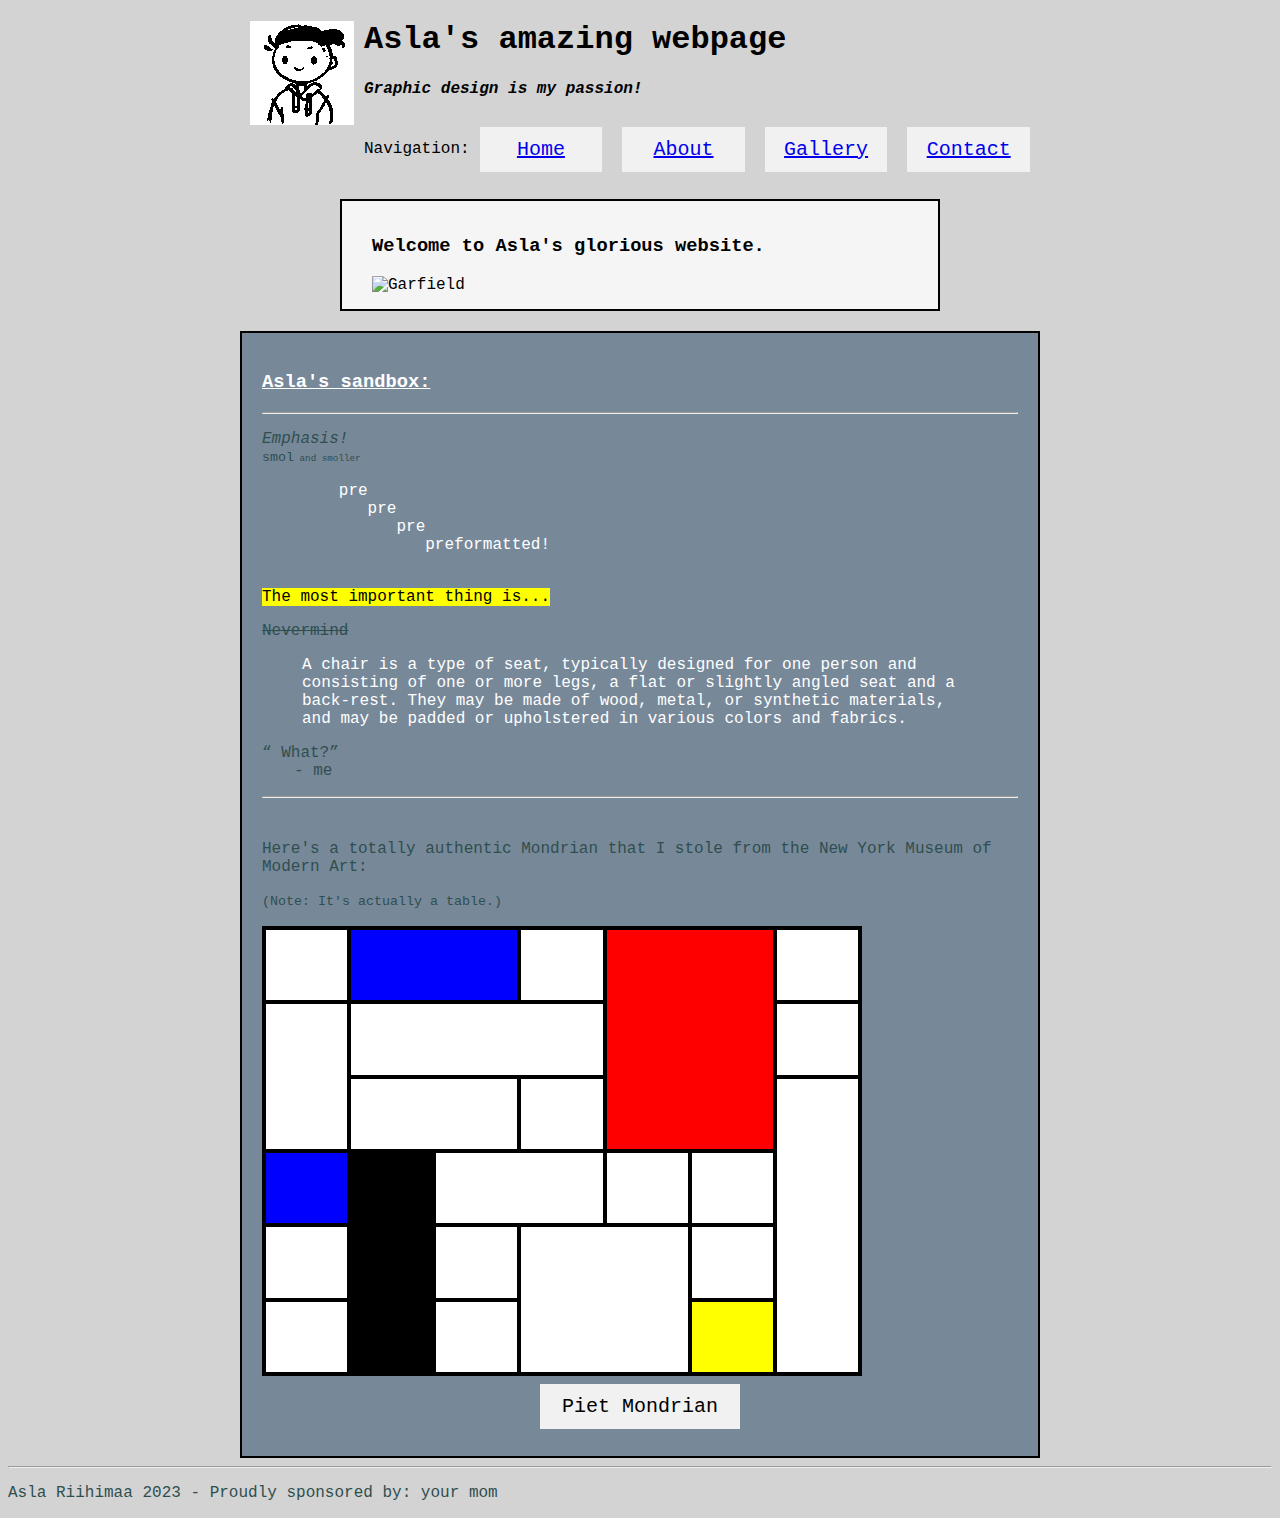
==== index.html @ d631afae "Add files via upload" ====
<!DOCTYPE html>
<html>

<head>
    <title>ASLAN SAITTI</title>
    <link rel="stylesheet" href="aslansaitti.css">
    <link rel="icon" type="image/x-icon" href="icon2.PNG">
    <style>

    </style>
</head>

<body>
    <div style="margin:auto; max-width: 800px;">
        <img src="icon2.PNG" alt="the face of god" style="float:left; margin-left: 10px; margin-right: 10px;">
        <h1>Asla's amazing webpage</h1>
        <h4> <i> Graphic design is my passion! </i></h4>

        <!-- Navigation Bar -->
        <div class="menu-container">
            Navigation:
            <div> <a href="index.html">Home</a></div>
            <div><a href="about.html">About</a></div>
            <div><a href="gallery.html">Gallery</a></div>
            <div><a href="contact.html">Contact</a></div>
        </div>

   
    <div class="garfield"
        style="margin:auto; max-width: 600px; background-color: whitesmoke; border: solid, 2px, black; margin-top: 20px; margin-bottom: 20px; padding-left: 30px; padding-right: 30px; padding-top: 15px; padding-bottom: 15px;">
        <h3> Welcome to Asla's glorious website. </h3>
        <img src="https://media1.giphy.com/media/Cnd2PddhqYBcA/200w.gif?cid=6c09b952i53az25mdsj55lleiyi72glilji038ahdi1x1yhu&ep=v1_gifs_search&rid=200w.gif&ct=g"
            alt="Garfield">
        <br>



    </div>


    <div class="sandBox">
        <h3>
            <u>Asla's sandbox:</u>
        </h3>

        <hr>
        <p>
            <em> Emphasis!</em>
            <br>
            <small>smol<small><small> and smoller</small></small></small>
        <pre>
        pre 
           pre
              pre 
                 preformatted!
      </pre>
        <mark> The most important thing is... </mark> <br>
        <p><del> Nevermind</del></p>


        <blockquote cite="https://en.wikipedia.org/wiki/Chair"> A chair is a type of seat, typically designed for one
            person
            and consisting of one or more legs, a flat or slightly angled seat and a back-rest. They may be made of
            wood,
            metal, or synthetic materials, and may be padded or upholstered in various colors and fabrics.</blockquote>


        <p><q> What?</q> <br>
            &emsp;&emsp;- me
            <br>
            <hr>
            <br>

        <!--  <table class="white">
            <tr>
                <th>Aaaa</th>
                <th>Bbbb</th>
                <th>Cccc</th>
            </tr>
            <tr>
                <td>1</td>
                <td>2</td>
                <td>3</td>
            </tr>

        </table> -->

        <p> Here's a totally authentic Mondrian that I stole from the New York Museum of Modern Art: </p>
        <p><small> (Note: It's actually a table.)</small></p>
        <table class="mondrian" style="border: 4px solid black;border-collapse: collapse;">
            <tr style="border: 4px solid black;border-collapse: collapse;">
                <th style="border: 4px solid black;border-collapse: collapse;"></th>
                <th colspan="2" style="background-color: blue; border: 4px solid black;border-collapse: collapse;"></th>
                <th style="border: 4px solid black;border-collapse: collapse;"></th>
                <th colspan="2" rowspan="3" style="background-color: red; border: 4px solid black;border-collapse: collapse;"></th>

            </tr>
            <tr style="border: 4px solid black;border-collapse: collapse;">
                <td rowspan="2" style="border: 4px solid black;border-collapse: collapse;"></td>
                <td colspan="3" style="border: 4px solid black;border-collapse: collapse;"></td>
               
                
                

            </tr>
            <tr>
                
                <td colspan="2" style="border: 4px solid black;border-collapse: collapse;"></td>
               
                <td style="border: 4px solid black;border-collapse: collapse;"></td>
                <td rowspan="4" style="border: 4px solid black;border-collapse: collapse;"></td>
            </tr>
            <tr style="border: 4px solid black;border-collapse: collapse;">
                <td style="background-color:blue; border: 4px solid black;border-collapse: collapse;"></td>
                <td rowspan="3" style="background-color: black; border: 4px solid black;border-collapse: collapse;"></td>
                <td colspan="2" style="border: 4px solid black;border-collapse: collapse;"></td>
                <td style="border: 4px solid black;border-collapse: collapse;"></td>
                <td style="border: 4px solid black;border-collapse: collapse;"></td>
            </tr>
            <tr>
                <td style="border: 4px solid black;border-collapse: collapse;"></td>
                <td style="border: 4px solid black;border-collapse: collapse;"></td>
                <td rowspan="2" colspan="2" style="border: 4px solid black;border-collapse: collapse;"></td>
                <td style="border: 4px solid black;border-collapse: collapse;"></td>
            </tr>
            <tr>
                
                <td colspan="3"></td>
                    <td style="background-color:yellow; border: 4px solid black;border-collapse: collapse;"></td>
            </tr>
        </table>
        <div class="menu-container" style="color: black;">
            <div>Piet Mondrian</div>
        </div>
    </div></div>

    <hr>

</body>
<footer>
    <p> Asla Riihimaa 2023 - Proudly sponsored by: your mom </p>

</footer>

</html>

</html>
---- aslansaitti.css ----
body {
    background-color: lightgray;
}

* {
    box-sizing: border-box;
    font-family: "Lucida Console", "Courier New", monospace;
}

h1 {
    color: black;
}

p {
    color: darkslategray;
}

table,
th,
td {
    border: 2px solid;
}

.garfield>div{

    margin: auto;
    max-width: 600px;
    background-color: whitesmoke;
    border: solid, 2px, black;
    margin-top: 20px;
    margin-bottom: 20px;
    padding-left: 30px;
    padding-right: 30px;
    padding-top: 15px;
    padding-bottom: 15px;
}

.sandBox {
    background-color: lightslategray;
    color: white;
    border: 2px solid black;
    padding: 20px;
    max-width: 800px;
    margin: auto;
}

/*.white {
    color: black;
    background-color: white;
    border: 4px solid black;
    border-collapse: collapse;
}*/


.mondrian {
    background-color: white;
    border: 4px solid black;
    border-collapse: collapse;
    width: 600px;
    height: 450px;

}

.menu-container>div {
    background-color: #f1f1f1;
    width: 200px;
    /*also restricted by container*/
    line-height: 45px;
    /* white box height*/

    margin: 10px;
    text-align: center;
    flex-wrap: nowrap;

    font-size: 20px;
}

.menu-container {
    /*background-color: rgb(84, 76, 195);*/
    padding-top: 30px;
    padding-bottom: 30px;

    display: flex;
    flex-direction: row;
    flex-wrap: nowrap;
    height: 45px;

    justify-content: center;
    /* horizontal center. aligns items at the center of container. also flex-start,flex-end,space-around,space between*/
    align-items: center;
    /*vertical center. also flex-end/start, stretch (default), baseline(of text)*/
    align-content: stretch;
    /* or space-around, stretch, center, flex-start, flex-end*/

}



.gallery-container {
    background-color: rgb(50, 49, 49);
    margin: auto;
    max-width: 1000px;
}

.row {
    display: flex;
    /*flex-direction: row;*/
    flex-wrap: nowrap;
    padding: 5%;

}

.column {
    flex-direction: column;

    max-width: 33%;
    flex: 33%;
    padding: 5px;
    /* horizontal spacing of columns*/
    margin: 12px;
}

@media (max-width: 900px) {
    .column {
        flex: 100%;
        max-width: 100%;
    }

    .row {

        flex-direction: row;
        flex-wrap: wrap;

    }
}


.column img {
    max-width: 100%;
    margin-bottom: 5px;

}

.imageBox {
    transition: 500ms ease-in-out 70ms;

    align-items: center;
    justify-content: center;

    background-color: #d6d6d6;

    margin-top: 20px;
    margin-bottom: 20px;
    text-align: center;
    padding-bottom: 2px;
    /*align-content: center;/*??*/
}

.imageBox:hover {
    margin: auto;
    transform: scale(1.3);

}
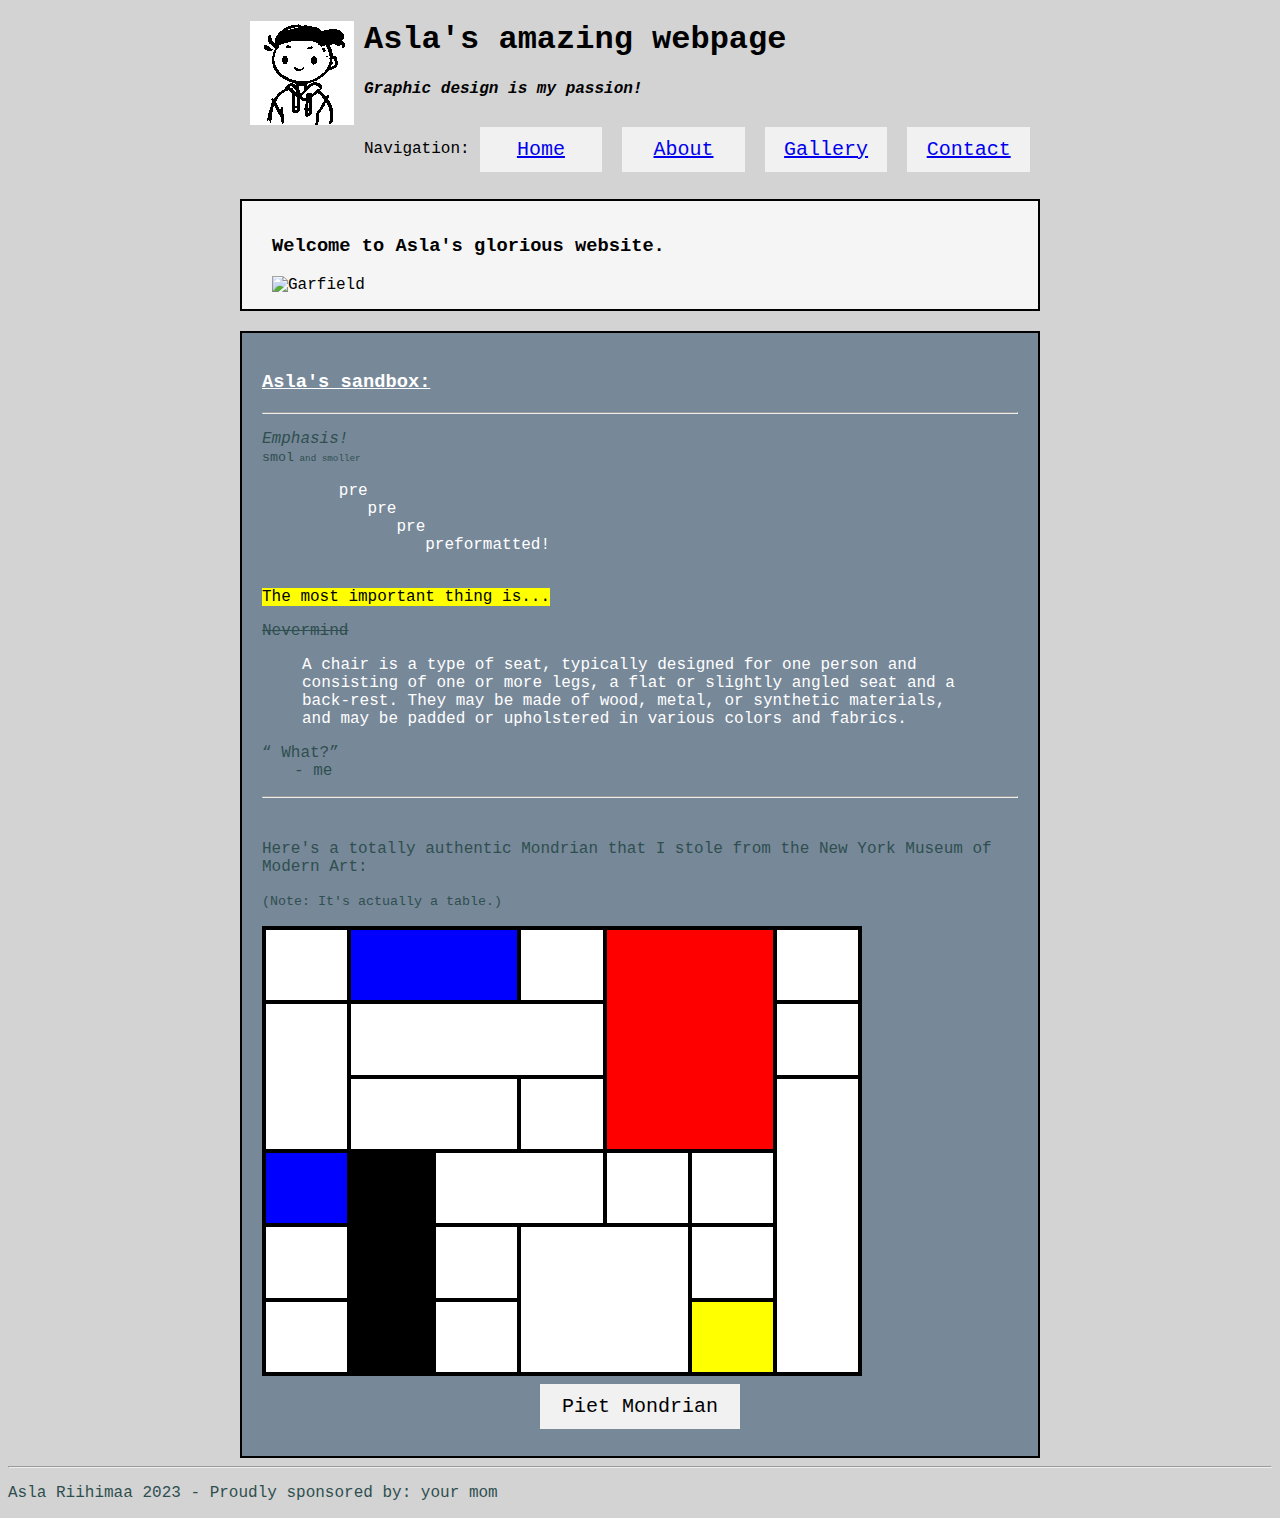
==== commit 28e47cb1: "Add files via upload" ====
--- a/index.html
+++ b/index.html
@@ -1,4 +1,3 @@
-
 <!DOCTYPE html>
 <html>
 
@@ -6,73 +5,83 @@
     <title>ASLAN SAITTI</title>
     <link rel="stylesheet" href="aslansaitti.css">
     <link rel="icon" type="image/x-icon" href="icon2.PNG">
+    <meta name="viewport" content="width=device-width, initial-scale=1.0">
+    <meta charset="utf-8">
     <style>
 
     </style>
 </head>
 
 <body>
-    <div style="margin:auto; max-width: 800px;">
-        <img src="icon2.PNG" alt="the face of god" style="float:left; margin-left: 10px; margin-right: 10px;">
-        <h1>Asla's amazing webpage</h1>
-        <h4> <i> Graphic design is my passion! </i></h4>
 
-        <!-- Navigation Bar -->
-        <div class="menu-container">
-            Navigation:
-            <div> <a href="index.html">Home</a></div>
-            <div><a href="about.html">About</a></div>
-            <div><a href="gallery.html">Gallery</a></div>
-            <div><a href="contact.html">Contact</a></div>
-        </div>
+    <header>
+        <div class="centered">
+            <img src="icon2.PNG" alt="the face of god" style="float:left; margin-left: 10px; margin-right: 10px;">
+            <h1>Asla's amazing webpage</h1>
+            <h4> <i> Graphic design is my passion! </i></h4>
 
-   
-    <div class="garfield"
-        style="margin:auto; max-width: 600px; background-color: whitesmoke; border: solid, 2px, black; margin-top: 20px; margin-bottom: 20px; padding-left: 30px; padding-right: 30px; padding-top: 15px; padding-bottom: 15px;">
-        <h3> Welcome to Asla's glorious website. </h3>
-        <img src="https://media1.giphy.com/media/Cnd2PddhqYBcA/200w.gif?cid=6c09b952i53az25mdsj55lleiyi72glilji038ahdi1x1yhu&ep=v1_gifs_search&rid=200w.gif&ct=g"
-            alt="Garfield">
-        <br>
+            <!-- Navigation Bar -->
+            <nav>
+                <div class="menu-container">
+                    Navigation:
+                    <div> <a href="index.html">Home</a></div>
+                    <div><a href="about.html">About</a></div>
+                    <div><a href="gallery.html">Gallery</a></div>
+                    <div><a href="contact.html">Contact</a></div>
+                </div>
+            </nav>
+    </header>
+
+    <section>
+        <div class="centered">
 
 
-
-    </div>
+            <div class="garfield">
+                <h3> Welcome to Asla's glorious website. </h3>
+                <img src="https://media1.giphy.com/media/Cnd2PddhqYBcA/200w.gif?cid=6c09b952i53az25mdsj55lleiyi72glilji038ahdi1x1yhu&ep=v1_gifs_search&rid=200w.gif&ct=g"
+                    alt="Garfield">
+                <br>
+            </div>
 
 
-    <div class="sandBox">
-        <h3>
-            <u>Asla's sandbox:</u>
-        </h3>
+            <div class="sandBox">
+                <h3>
+                    <u>Asla's sandbox:</u>
+                </h3>
 
-        <hr>
-        <p>
-            <em> Emphasis!</em>
-            <br>
-            <small>smol<small><small> and smoller</small></small></small>
-        <pre>
+                <hr>
+                <p>
+                    <em> Emphasis!</em>
+                    <br>
+                    <small>smol<small><small> and smoller</small></small></small>
+                <pre>
         pre 
            pre
               pre 
                  preformatted!
       </pre>
-        <mark> The most important thing is... </mark> <br>
-        <p><del> Nevermind</del></p>
+                <mark> The most important thing is... </mark> <br>
+                <p><del> Nevermind</del></p>
 
 
-        <blockquote cite="https://en.wikipedia.org/wiki/Chair"> A chair is a type of seat, typically designed for one
-            person
-            and consisting of one or more legs, a flat or slightly angled seat and a back-rest. They may be made of
-            wood,
-            metal, or synthetic materials, and may be padded or upholstered in various colors and fabrics.</blockquote>
+                <blockquote cite="https://en.wikipedia.org/wiki/Chair"> A chair is a type of seat, typically designed
+                    for
+                    one
+                    person
+                    and consisting of one or more legs, a flat or slightly angled seat and a back-rest. They may be made
+                    of
+                    wood,
+                    metal, or synthetic materials, and may be padded or upholstered in various colors and fabrics.
+                </blockquote>
 
 
-        <p><q> What?</q> <br>
-            &emsp;&emsp;- me
-            <br>
-            <hr>
-            <br>
+                <p><q> What?</q> <br>
+                    &emsp;&emsp;- me
+                    <br>
+                    <hr>
+                    <br>
 
-        <!--  <table class="white">
+                    <!--  <table class="white">
             <tr>
                 <th>Aaaa</th>
                 <th>Bbbb</th>
@@ -86,59 +95,67 @@
 
         </table> -->
 
-        <p> Here's a totally authentic Mondrian that I stole from the New York Museum of Modern Art: </p>
-        <p><small> (Note: It's actually a table.)</small></p>
-        <table class="mondrian" style="border: 4px solid black;border-collapse: collapse;">
-            <tr style="border: 4px solid black;border-collapse: collapse;">
-                <th style="border: 4px solid black;border-collapse: collapse;"></th>
-                <th colspan="2" style="background-color: blue; border: 4px solid black;border-collapse: collapse;"></th>
-                <th style="border: 4px solid black;border-collapse: collapse;"></th>
-                <th colspan="2" rowspan="3" style="background-color: red; border: 4px solid black;border-collapse: collapse;"></th>
+                <p> Here's a totally authentic Mondrian that I stole from the New York Museum of Modern Art: </p>
+                <p><small> (Note: It's actually a table.)</small></p>
+                <table class="mondrian" style="border: 4px solid black;border-collapse: collapse;">
+                    <tr style="border: 4px solid black;border-collapse: collapse;">
+                        <th style="border: 4px solid black;border-collapse: collapse;"></th>
+                        <th colspan="2"
+                            style="background-color: blue; border: 4px solid black;border-collapse: collapse;">
+                        </th>
+                        <th style="border: 4px solid black;border-collapse: collapse;"></th>
+                        <th colspan="2" rowspan="3"
+                            style="background-color: red; border: 4px solid black;border-collapse: collapse;"></th>
 
-            </tr>
-            <tr style="border: 4px solid black;border-collapse: collapse;">
-                <td rowspan="2" style="border: 4px solid black;border-collapse: collapse;"></td>
-                <td colspan="3" style="border: 4px solid black;border-collapse: collapse;"></td>
-               
-                
-                
+                    </tr>
+                    <tr style="border: 4px solid black;border-collapse: collapse;">
+                        <td rowspan="2" style="border: 4px solid black;border-collapse: collapse;"></td>
+                        <td colspan="3" style="border: 4px solid black;border-collapse: collapse;"></td>
 
-            </tr>
-            <tr>
-                
-                <td colspan="2" style="border: 4px solid black;border-collapse: collapse;"></td>
-               
-                <td style="border: 4px solid black;border-collapse: collapse;"></td>
-                <td rowspan="4" style="border: 4px solid black;border-collapse: collapse;"></td>
-            </tr>
-            <tr style="border: 4px solid black;border-collapse: collapse;">
-                <td style="background-color:blue; border: 4px solid black;border-collapse: collapse;"></td>
-                <td rowspan="3" style="background-color: black; border: 4px solid black;border-collapse: collapse;"></td>
-                <td colspan="2" style="border: 4px solid black;border-collapse: collapse;"></td>
-                <td style="border: 4px solid black;border-collapse: collapse;"></td>
-                <td style="border: 4px solid black;border-collapse: collapse;"></td>
-            </tr>
-            <tr>
-                <td style="border: 4px solid black;border-collapse: collapse;"></td>
-                <td style="border: 4px solid black;border-collapse: collapse;"></td>
-                <td rowspan="2" colspan="2" style="border: 4px solid black;border-collapse: collapse;"></td>
-                <td style="border: 4px solid black;border-collapse: collapse;"></td>
-            </tr>
-            <tr>
-                
-                <td colspan="3"></td>
-                    <td style="background-color:yellow; border: 4px solid black;border-collapse: collapse;"></td>
-            </tr>
-        </table>
-        <div class="menu-container" style="color: black;">
-            <div>Piet Mondrian</div>
+
+
+
+                    </tr>
+                    <tr>
+
+                        <td colspan="2" style="border: 4px solid black;border-collapse: collapse;"></td>
+
+                        <td style="border: 4px solid black;border-collapse: collapse;"></td>
+                        <td rowspan="4" style="border: 4px solid black;border-collapse: collapse;"></td>
+                    </tr>
+                    <tr style="border: 4px solid black;border-collapse: collapse;">
+                        <td style="background-color:blue; border: 4px solid black;border-collapse: collapse;"></td>
+                        <td rowspan="3"
+                            style="background-color: black; border: 4px solid black;border-collapse: collapse;">
+                        </td>
+                        <td colspan="2" style="border: 4px solid black;border-collapse: collapse;"></td>
+                        <td style="border: 4px solid black;border-collapse: collapse;"></td>
+                        <td style="border: 4px solid black;border-collapse: collapse;"></td>
+                    </tr>
+                    <tr>
+                        <td style="border: 4px solid black;border-collapse: collapse;"></td>
+                        <td style="border: 4px solid black;border-collapse: collapse;"></td>
+                        <td rowspan="2" colspan="2" style="border: 4px solid black;border-collapse: collapse;"></td>
+                        <td style="border: 4px solid black;border-collapse: collapse;"></td>
+                    </tr>
+                    <tr>
+
+                        <td colspan="3"></td>
+                        <td style="background-color:yellow; border: 4px solid black;border-collapse: collapse;"></td>
+                    </tr>
+                </table>
+                <div class="menu-container" style="color: black;">
+                    <div>Piet Mondrian</div>
+                </div>
+            </div>
         </div>
-    </div></div>
+    </section>
 
-    <hr>
+
 
 </body>
 <footer>
+    <hr>
     <p> Asla Riihimaa 2023 - Proudly sponsored by: your mom </p>
 
 </footer>
--- a/aslansaitti.css
+++ b/aslansaitti.css
@@ -21,7 +21,27 @@
     border: 2px solid;
 }
 
-.garfield>div{
+.centered {
+
+    margin: auto;
+    width: 100%;
+    max-width: 800px;
+}
+
+.garfield {
+    margin: auto;
+    max-width: 800px;
+    background-color: whitesmoke;
+    border: solid, 2px, black;
+    margin-top: 20px;
+    margin-bottom: 20px;
+    padding-left: 30px;
+    padding-right: 30px;
+    padding-top: 15px;
+    padding-bottom: 15px;
+}
+
+.garfield>div {
 
     margin: auto;
     max-width: 600px;
@@ -59,6 +79,17 @@
     width: 600px;
     height: 450px;
 
+
+}
+
+@media (max-width: 900px) {
+
+    .mondrian{
+        width: 400px;
+    height: 300px;
+
+
+    }
 }
 
 .menu-container>div {
@@ -95,6 +126,34 @@
 }
 
 
+.animated{
+
+   max-width: 150px;
+   display: flex;
+   justify-content: center;
+   position: relative;
+   animation-name: example;
+   animation-duration: 4s;
+}
+.animated>img{
+    
+    position: relative;
+    animation-name: example;
+    animation-duration: 4s;
+    /*animation-timing-function: none;*/
+    -webkit-animation-delay: 2s; /*not working atm??*/
+    animation-delay: 2s;
+
+}
+
+@keyframes example {
+    0%   { left:0px; }
+    25%  { left:200px; }
+    50%  { left:0px; }
+    75%  { left:-200px; }
+    100% { left:0px;}
+  }
+
 
 .gallery-container {
     background-color: rgb(50, 49, 49);
@@ -121,6 +180,7 @@
 }
 
 @media (max-width: 900px) {
+
     .column {
         flex: 100%;
         max-width: 100%;
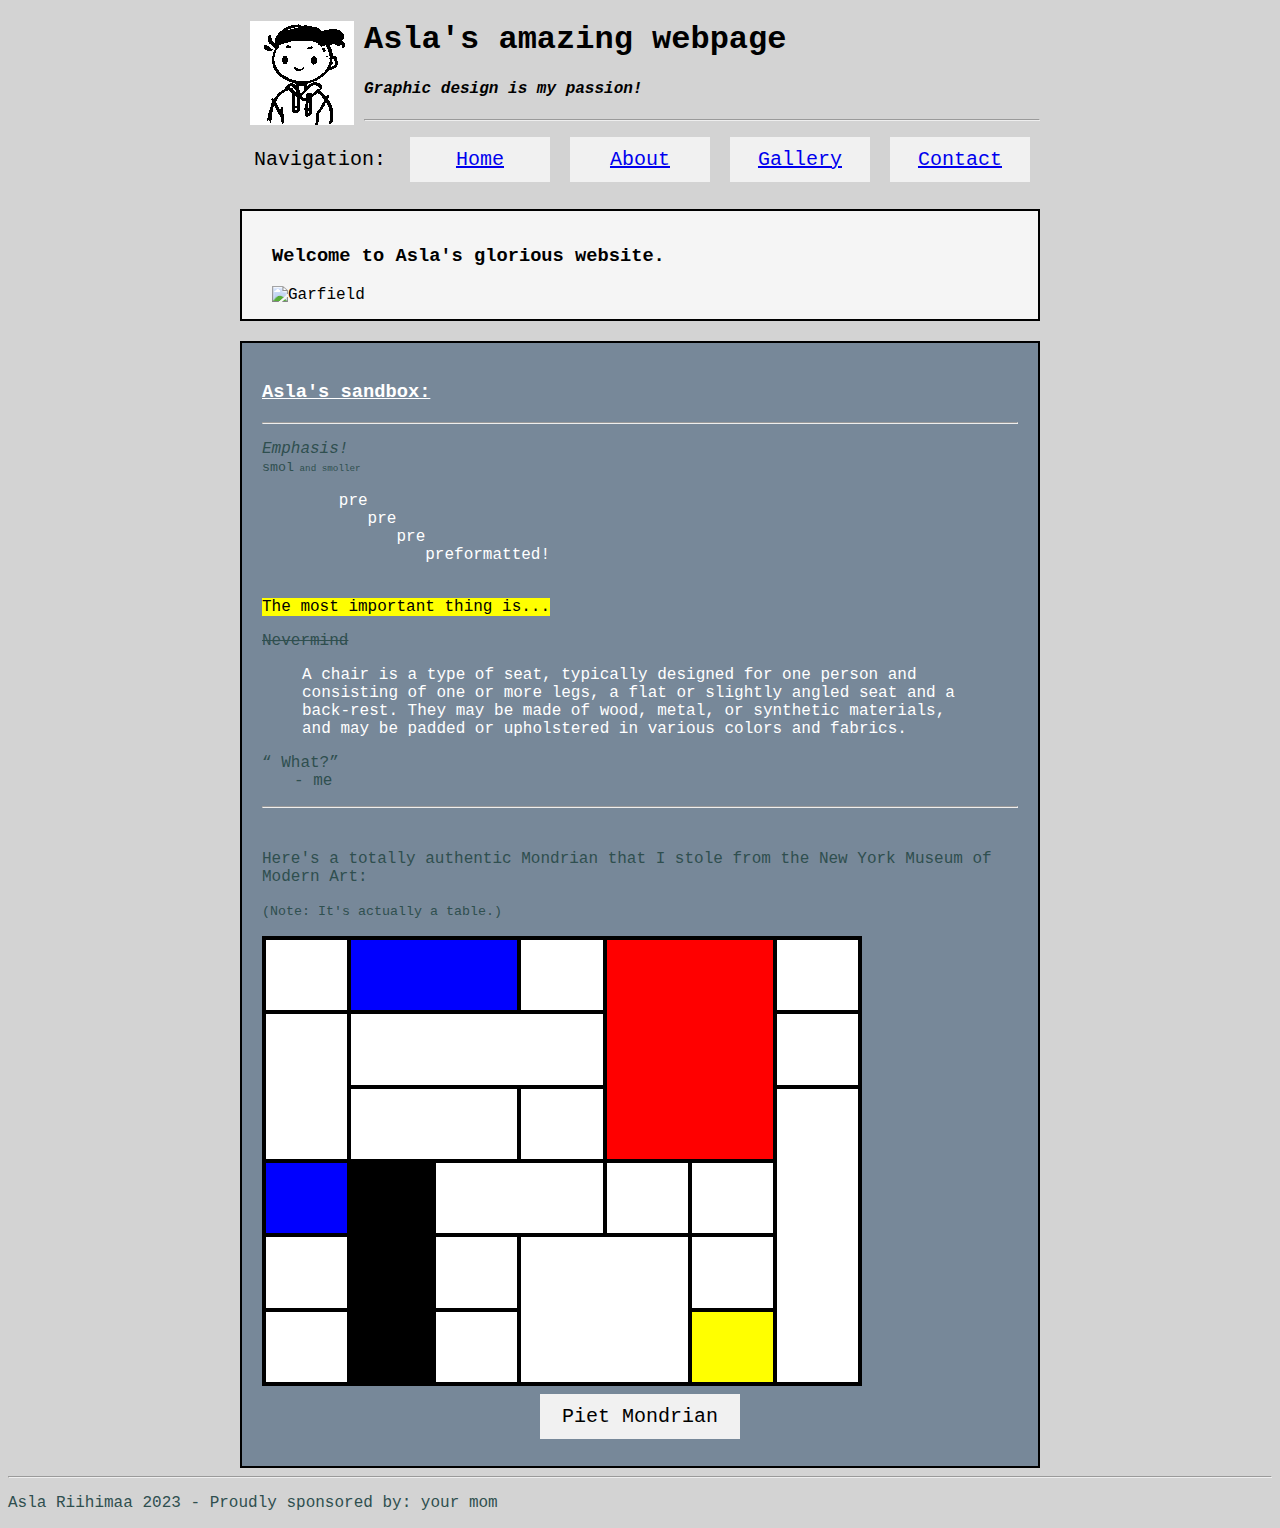
==== commit 759f38fa: "Add files via upload" ====
--- a/index.html
+++ b/index.html
@@ -19,18 +19,22 @@
             <img src="icon2.PNG" alt="the face of god" style="float:left; margin-left: 10px; margin-right: 10px;">
             <h1>Asla's amazing webpage</h1>
             <h4> <i> Graphic design is my passion! </i></h4>
+            <hr style="color: lightgray;">
 
-            <!-- Navigation Bar -->
-            <nav>
-                <div class="menu-container">
-                    Navigation:
-                    <div> <a href="index.html">Home</a></div>
-                    <div><a href="about.html">About</a></div>
-                    <div><a href="gallery.html">Gallery</a></div>
-                    <div><a href="contact.html">Contact</a></div>
-                </div>
-            </nav>
+
     </header>
+    <nav><!-- Navigation Bar -->
+        <div class="centered">
+            <div class="menu-container">
+                <div class="navText" style="background-color: lightgray;">Navigation:</div>
+
+                <div><a href="index.html">Home</a></div>
+                <div><a href="about.html">About</a></div>
+                <div><a href="gallery.html">Gallery</a></div>
+                <div><a href="contact.html">Contact</a></div>
+            </div>
+        </div>
+    </nav>
 
     <section>
         <div class="centered">
--- a/aslansaitti.css
+++ b/aslansaitti.css
@@ -20,6 +20,14 @@
 td {
     border: 2px solid;
 }
+
+.centeredHeader {
+
+    margin: auto;
+    width: 100%;
+    max-width: 800px;
+}
+
 
 .centered {
 
@@ -81,15 +89,42 @@
 
 
 }
+@media (max-width: 800px) {
+  .centered>h1 {
+        font-size:x-large;
+    }
+
+}
 
 @media (max-width: 900px) {
 
-    .mondrian{
+
+    .centered>h4 {
+        font-size: small;
+    }
+
+    .mondrian {
         width: 400px;
-    height: 300px;
-
-
-    }
+        height: 300px;
+    }
+
+    .navText {
+        display: none;
+
+    }
+    .menu-container {
+        display: flex;
+        flex-wrap: wrap;
+
+        flex-direction: column;
+    }
+
+    .menu-container>div {
+        width: 100px;
+        align-content: center;
+
+    }
+
 }
 
 .menu-container>div {
@@ -126,33 +161,50 @@
 }
 
 
-.animated{
-
-   max-width: 150px;
-   display: flex;
-   justify-content: center;
-   position: relative;
-   animation-name: example;
-   animation-duration: 4s;
-}
-.animated>img{
-    
+
+.animated {
+
+    max-width: 150px;
+    display: flex;
+    justify-content: center;
+    position: relative;
+    animation-name: example;
+    animation-duration: 4s;
+}
+
+.animated>img {
+
     position: relative;
     animation-name: example;
     animation-duration: 4s;
     /*animation-timing-function: none;*/
-    -webkit-animation-delay: 2s; /*not working atm??*/
+    -webkit-animation-delay: 2s;
+    /*not working atm??*/
     animation-delay: 2s;
 
 }
 
 @keyframes example {
-    0%   { left:0px; }
-    25%  { left:200px; }
-    50%  { left:0px; }
-    75%  { left:-200px; }
-    100% { left:0px;}
-  }
+    0% {
+        left: 0px;
+    }
+
+    25% {
+        left: 200px;
+    }
+
+    50% {
+        left: 0px;
+    }
+
+    75% {
+        left: -200px;
+    }
+
+    100% {
+        left: 0px;
+    }
+}
 
 
 .gallery-container {
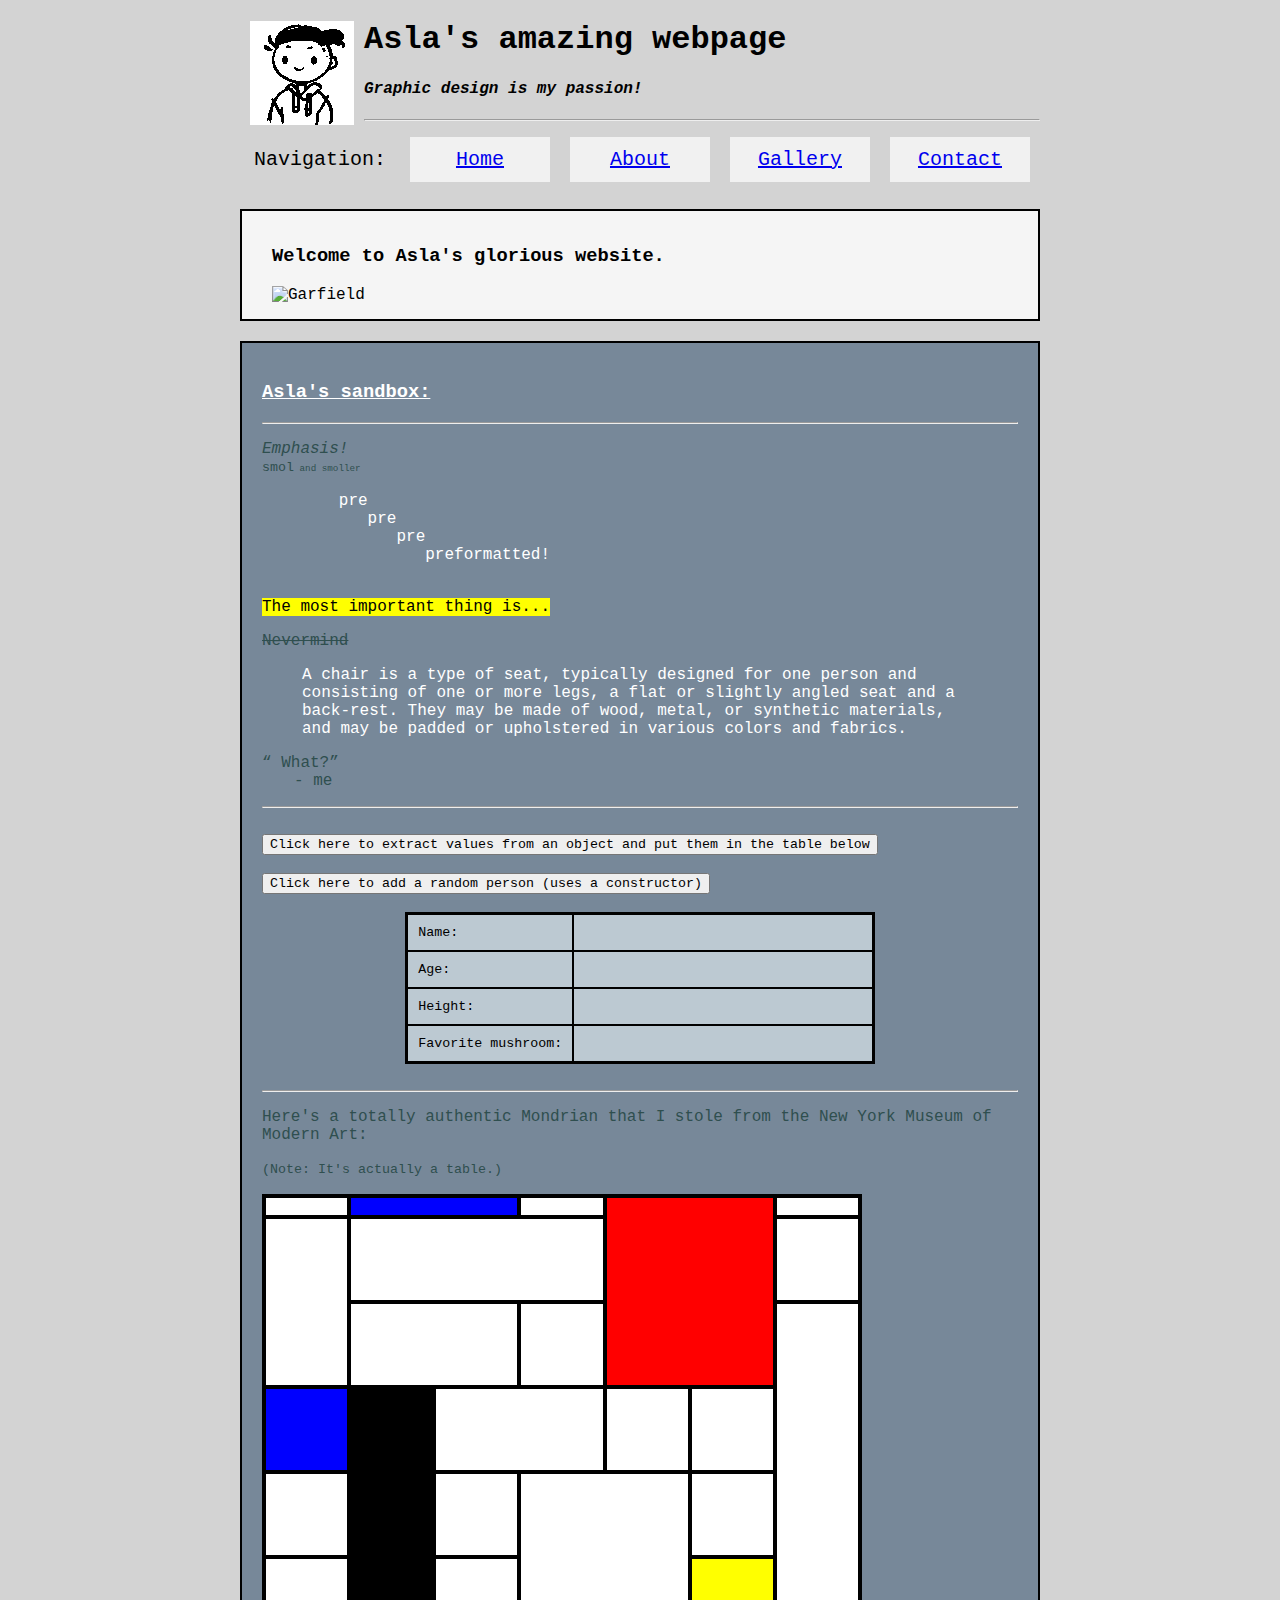
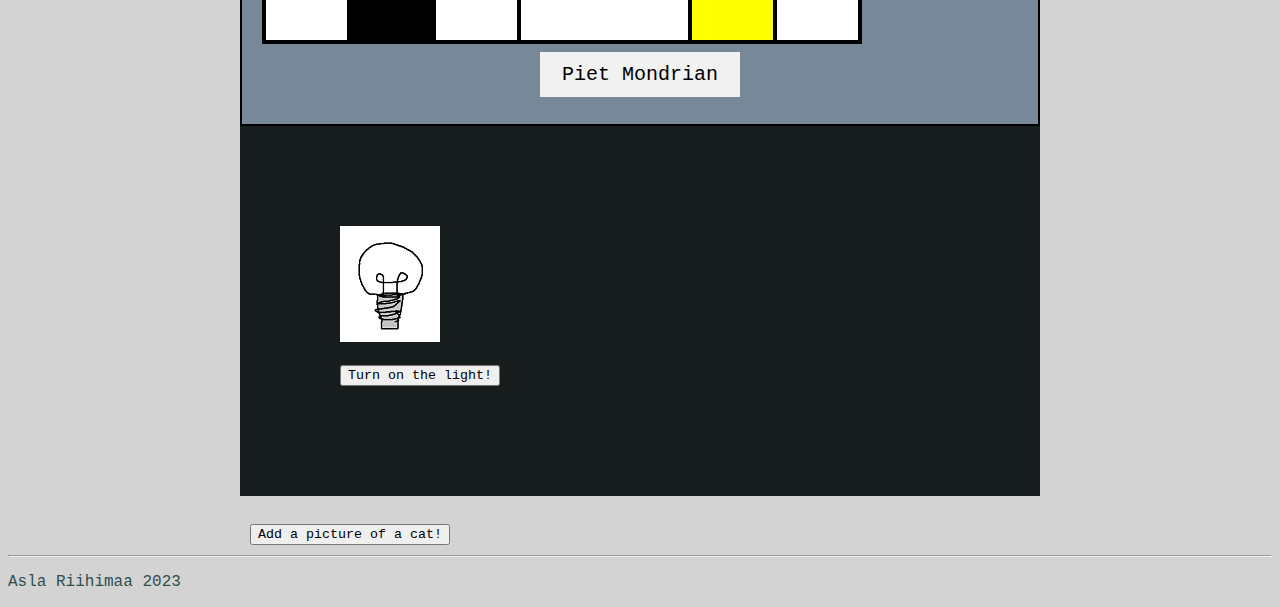
==== commit 92359ee2: "more javascript stuff." ====
--- a/index.html
+++ b/index.html
@@ -85,19 +85,31 @@
                     <hr>
                     <br>
 
-                    <!--  <table class="white">
-            <tr>
-                <th>Aaaa</th>
-                <th>Bbbb</th>
-                <th>Cccc</th>
-            </tr>
-            <tr>
-                <td>1</td>
-                <td>2</td>
-                <td>3</td>
-            </tr>
+                    <button id="objectButton"> Click here to extract values from an object and put them in the table
+                        below</button><br><br>
+                    <button id="randomButton"> Click here to add a random person (uses a constructor)</button><br><br>
 
-        </table> -->
+                <table class="objectTable">
+                    <tr>
+                        <td>Name:</td>
+                        <td id="nameCell" style="width: 300px;"></td>
+                    </tr>
+                    <tr>
+                        <td>Age:</td>
+                        <td id="ageCell"></td>
+                    </tr>
+                    <tr>
+                        <td>Height:</td>
+                        <td id="heightCell"></td>
+                    </tr>
+                    <tr>
+                        <td>Favorite mushroom:</td>
+                        <td id="mushroomCell" style="font-style: italic;"></td>
+                    </tr>
+
+                </table>
+                <br>
+                <hr>
 
                 <p> Here's a totally authentic Mondrian that I stole from the New York Museum of Modern Art: </p>
                 <p><small> (Note: It's actually a table.)</small></p>
@@ -115,9 +127,6 @@
                     <tr style="border: 4px solid black;border-collapse: collapse;">
                         <td rowspan="2" style="border: 4px solid black;border-collapse: collapse;"></td>
                         <td colspan="3" style="border: 4px solid black;border-collapse: collapse;"></td>
-
-
-
 
                     </tr>
                     <tr>
@@ -155,15 +164,32 @@
         </div>
     </section>
 
+    <section class="centered" ID="room" style="background-color: rgb(23, 28, 28);">
+        <div  style="padding: 100px;"><img id="bulb" src="off.png"> <br><br>
+            <button id="lightSwitch"> Turn on the light!</button>
+            <p style="color: #ffffff; font-size:x-small;"  id="lightText"></p>
+        </div>
+    </section>
+
+    <section class="centered">
+        
+        <div id="catDiv" style="margin: 10px;">
+            <br>
+            <button id="catButton" tyle="margin: auto;"> Add a picture of a cat!</button>
+            <br>
+
+        </div>
 
 
+    </section>
+
+
+    <script  src="index.js"></script>
 </body>
 <footer>
     <hr>
-    <p> Asla Riihimaa 2023 - Proudly sponsored by: your mom </p>
+    <p> Asla Riihimaa 2023 </p>
 
 </footer>
 
-</html>
-
 </html>--- a/aslansaitti.css
+++ b/aslansaitti.css
@@ -72,12 +72,18 @@
     margin: auto;
 }
 
-/*.white {
+.objectTable {
     color: black;
-    background-color: white;
-    border: 4px solid black;
+    background-color: rgb(188, 201, 210);
+    border: 3px solid black;
     border-collapse: collapse;
-}*/
+    margin: auto;
+    font-size: smaller;
+}
+
+.objectTable>th, td {
+    padding: 10px;
+  }
 
 
 .mondrian {
@@ -93,12 +99,20 @@
   .centered>h1 {
         font-size:x-large;
     }
+  .god>h1 {
+        font-size:x-large;
+      
+    }
 
 }
 
 @media (max-width: 900px) {
 
 
+    .god>h4 {
+        font-size: small;
+        
+    }
     .centered>h4 {
         font-size: small;
     }
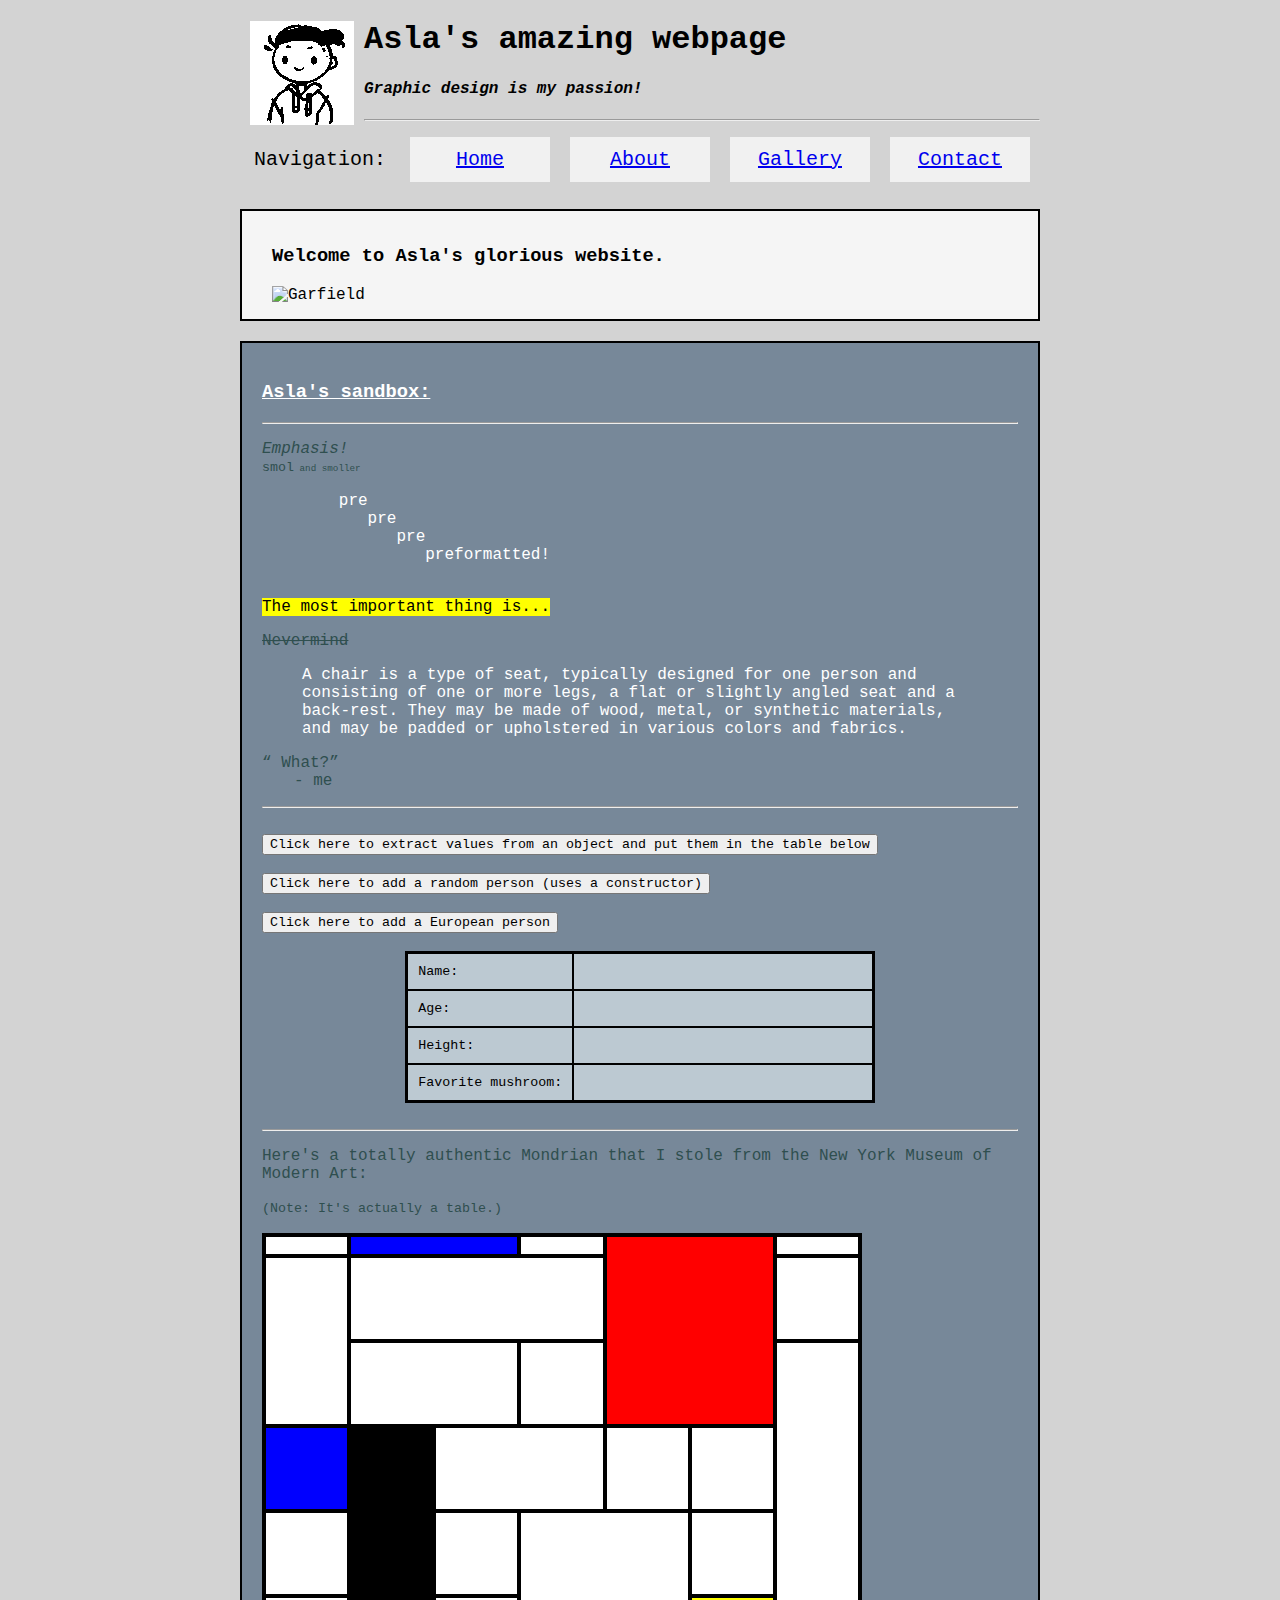
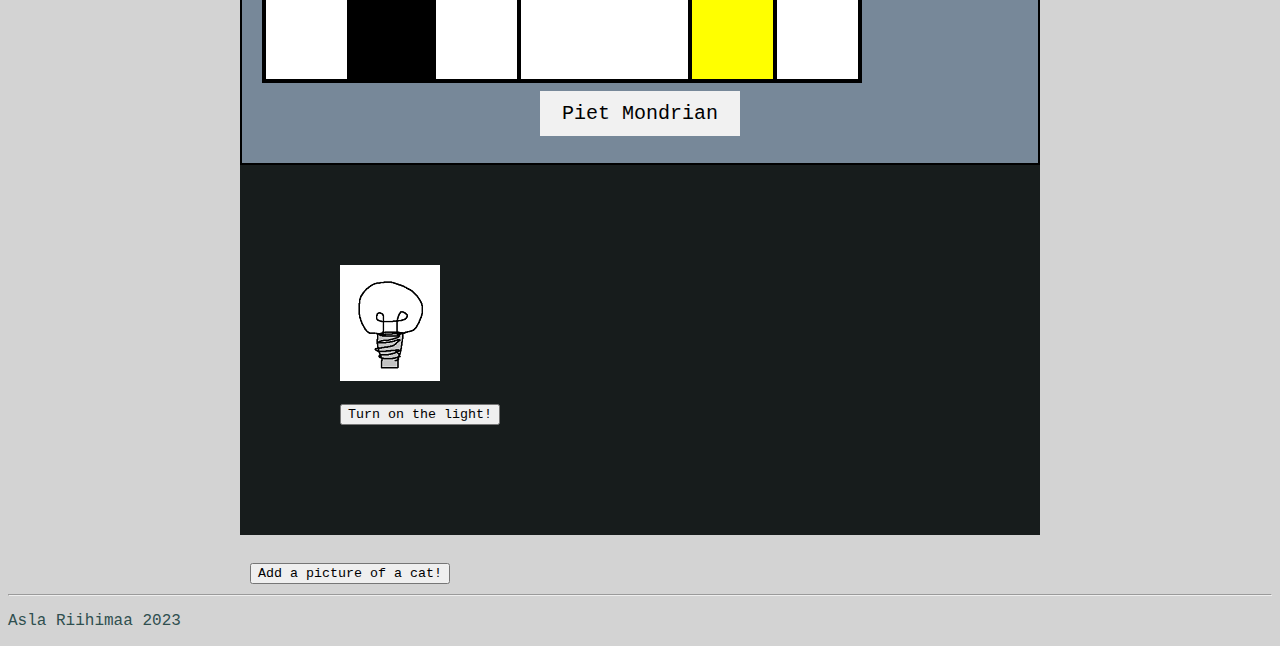
==== commit d0311354: "added class inheritance" ====
--- a/index.html
+++ b/index.html
@@ -88,6 +88,7 @@
                     <button id="objectButton"> Click here to extract values from an object and put them in the table
                         below</button><br><br>
                     <button id="randomButton"> Click here to add a random person (uses a constructor)</button><br><br>
+                    <button id="europeanButton"> Click here to add a European person </button><br><br>
 
                 <table class="objectTable">
                     <tr>
@@ -165,7 +166,7 @@
     </section>
 
     <section class="centered" ID="room" style="background-color: rgb(23, 28, 28);">
-        <div  style="padding: 100px;"><img id="bulb" src="off.png"> <br><br>
+        <div  style="padding: 100px;"><img id="bulb" src="./media/off.png"> <br><br>
             <button id="lightSwitch"> Turn on the light!</button>
             <p style="color: #ffffff; font-size:x-small;"  id="lightText"></p>
         </div>
--- a/aslansaitti.css
+++ b/aslansaitti.css
@@ -201,22 +201,28 @@
 @keyframes example {
     0% {
         left: 0px;
+        transform: scalex(-1);
     }
 
     25% {
         left: 200px;
+       
+        
     }
 
     50% {
         left: 0px;
+        transform: scalex(1);
     }
 
     75% {
         left: -200px;
+        
     }
 
     100% {
         left: 0px;
+        transform: scalex(-1);
     }
 }
 
@@ -286,4 +292,65 @@
     margin: auto;
     transform: scale(1.3);
 
-}+}
+
+.grid-container {
+    display: flex;
+    grid-template-columns: 1fr 1fr;
+    grid-gap: 20px;
+}
+
+.weatherBox{
+    width: 200px;
+    margin-left: 40px;
+    margin-top: 45px;
+    margin-right: 15px;
+    margin-bottom: 45px;
+    padding-top: 15px;
+    padding-bottom: 10px;
+    padding-left: 20px;
+    padding-right: 20px;
+    text-align: center;
+    font-size: smaller;
+
+    background-color: #fff;
+    border: 2px solid black;
+}
+
+
+.petFlexbox{
+    padding-top: 30px;
+    padding-bottom: 30px;
+
+    display: flex;
+    flex-direction: row;
+    flex-wrap: wrap;
+    
+
+    justify-content: flex-start;
+    /* horizontal center. aligns items at the center of container. also flex-start,flex-end,space-around,space between*/
+    align-items: center;
+    /*vertical center. also flex-end/start, stretch (default), baseline(of text)*/
+    align-content: stretch;
+    /* or space-around, stretch, center, flex-start, flex-end*/
+
+
+}
+
+.petcard{
+    border: 2px solid black;
+    background-color: #f1f1f1;
+    width: 240px;
+    min-height: 480px;
+    padding: 10px;
+    margin: 10px;
+    line-height: 1.5;
+    text-align: center;
+
+}
+
+.petcard>img{
+
+    max-width: 200px;
+    
+}
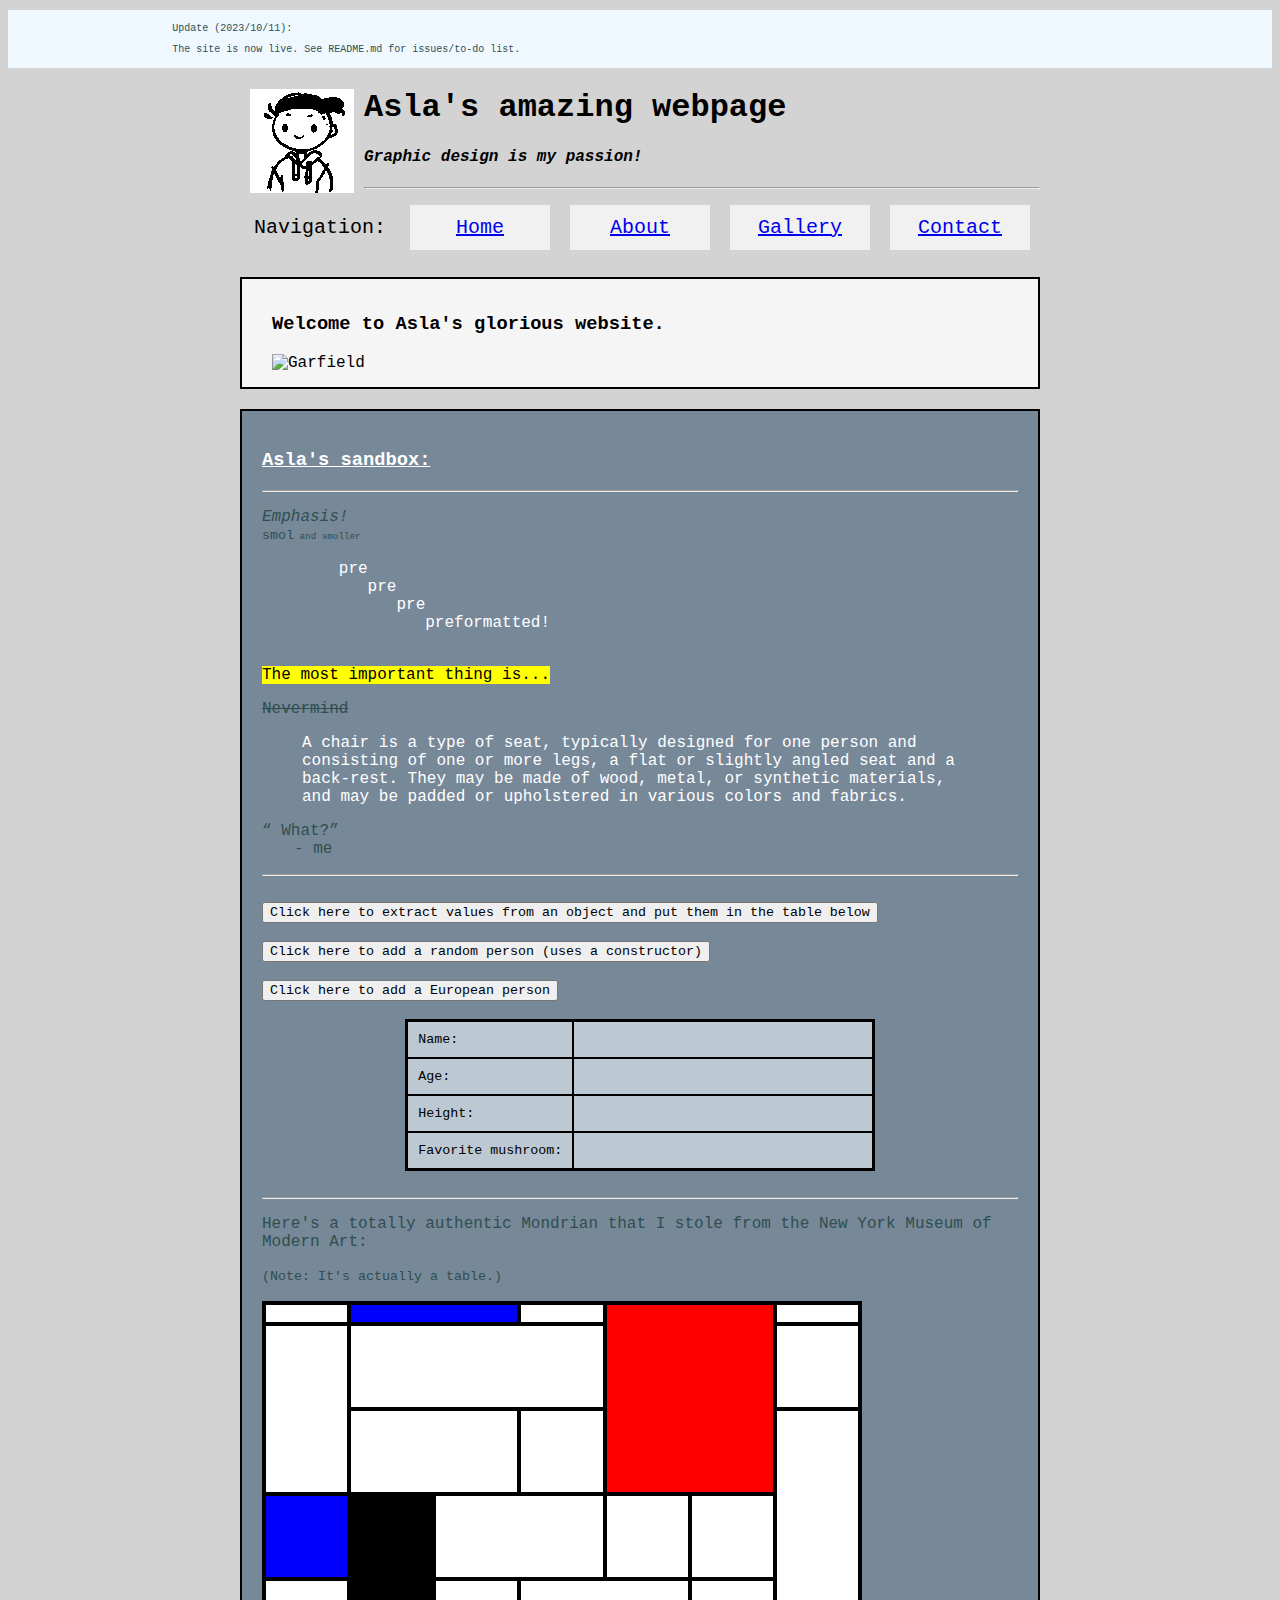
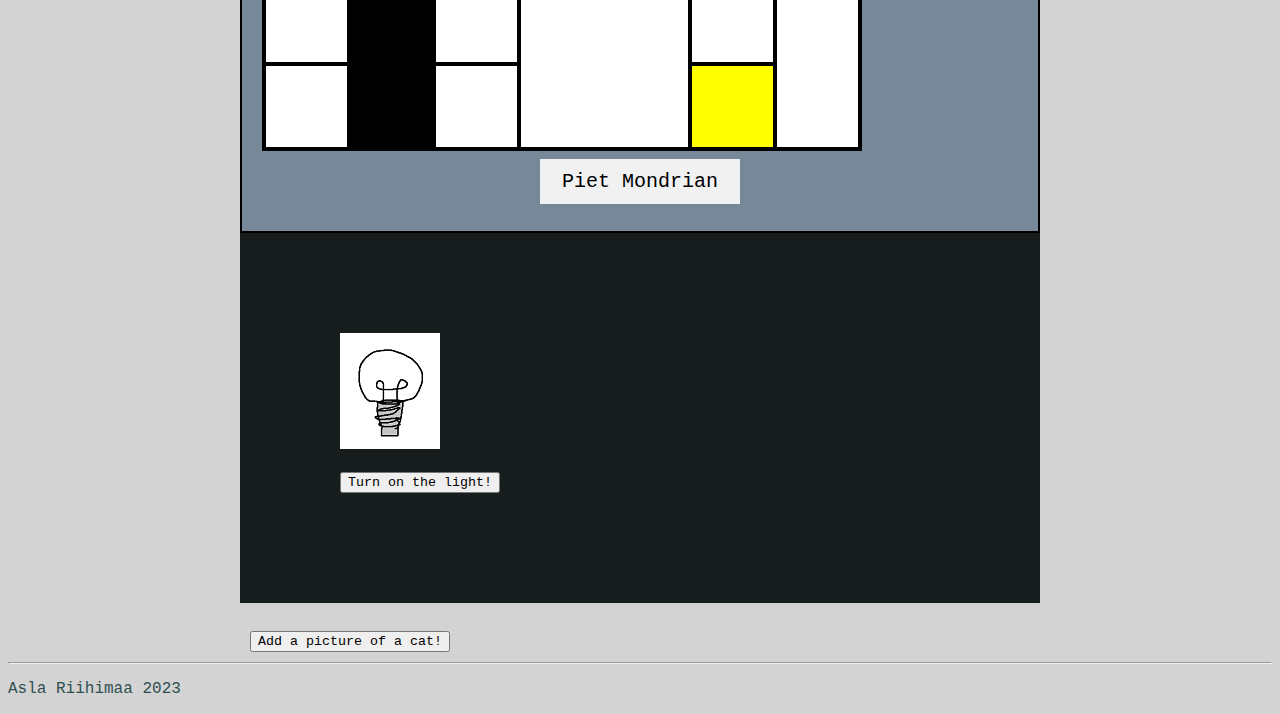
==== commit 8f89652f: "Added a news/updates section" ====
--- a/index.html
+++ b/index.html
@@ -15,6 +15,10 @@
 <body>
 
     <header>
+
+        <div  id="newsSection" style="background-color: aliceblue; padding-top: 3px; padding-bottom: 3px; padding-left: 13%; font-size: x-small; margin-top: 10px;"> 
+        </div>
+
         <div class="centered">
             <img src="icon2.PNG" alt="the face of god" style="float:left; margin-left: 10px; margin-right: 10px;">
             <h1>Asla's amazing webpage</h1>
@@ -35,6 +39,9 @@
             </div>
         </div>
     </nav>
+    <section>
+     
+    </section>
 
     <section>
         <div class="centered">
